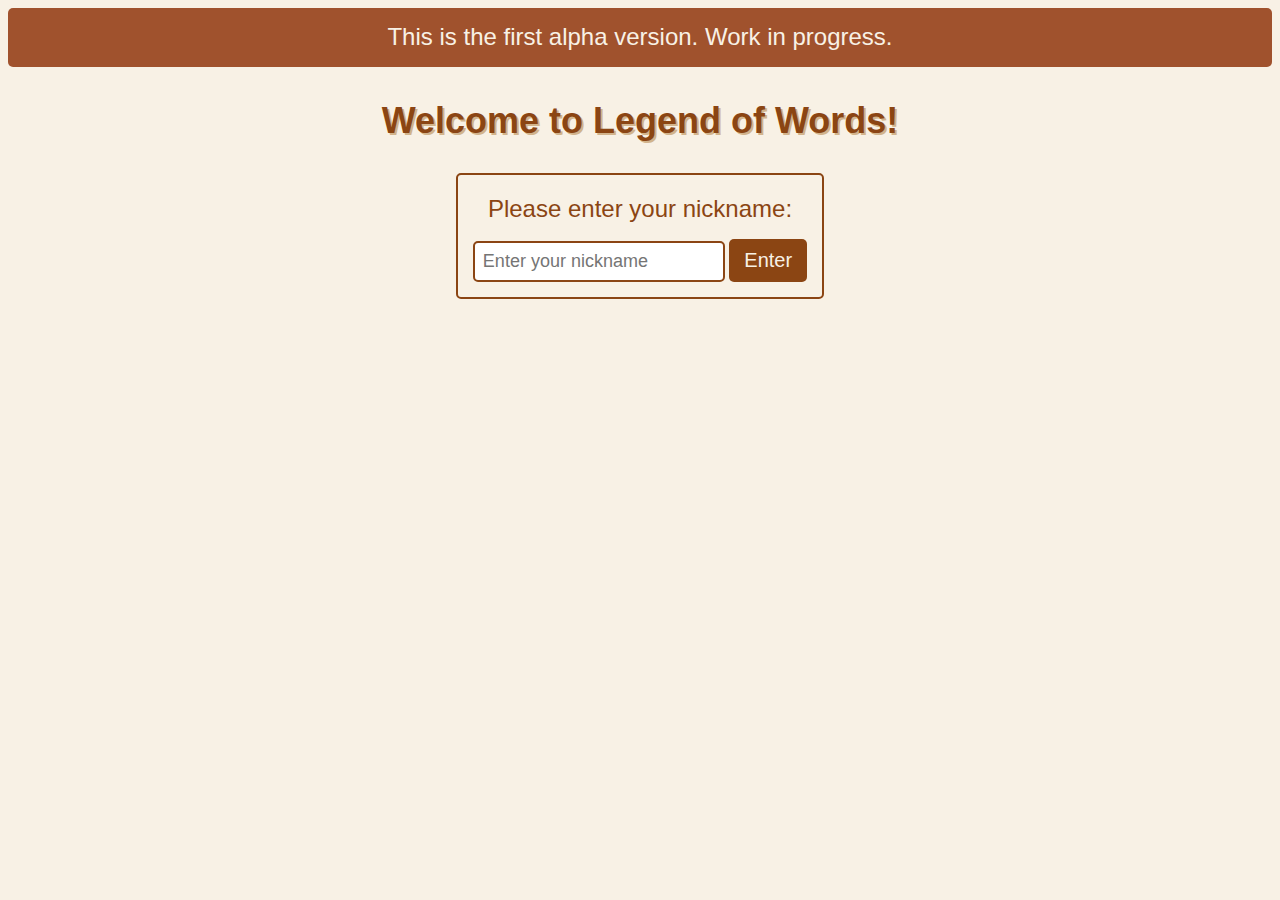
==== public/index.html @ 5403a532 "0.1 - a" ====
<!DOCTYPE html>
<html>
<head>
    <title>Welcome | Legend of Words</title>
    <link rel="stylesheet" href="reg_style.css">
</head>
<body>
    <div class="container">
        <div class="banner">
            <p>This is the first alpha version. Work in progress.</p>
        </div>
        <h1>Welcome to Legend of Words!</h1>
        <div class="input-box">
            <p>Please enter your nickname:</p>
            <input type="text" id="username" placeholder="Enter your nickname">
            <button>Enter</button>
        </div>
    </div>
</body>
</html>
---- public/reg_style.css ----
body {
    background-color: #f8f1e5;
    color: #8b4513;
    font-family: 'Trebuchet MS', 'Lucida Sans Unicode', 'Lucida Grande', 'Lucida Sans', Arial, sans-serif;
    line-height: 1.6;
}

h1 {
    font-size: 36px;
    text-align: center;
    text-shadow: 2px 2px #d2b48c;
}

.container {
    text-align: center;
}

.input-box {
    display: inline-block;
    border: 2px solid #8b4513;
    border-radius: 5px;
    padding: 15px;
}

p {
    font-size: 24px;
    margin-bottom: 10px;
    margin-top: 0px;
}

input[type="text"] {
    padding: 8px;
    font-size: 18px;
    border: 2px solid #8b4513;
    border-radius: 5px;
}

button {
    padding: 10px 15px;
    font-size: 20px;
    background-color: #8b4513;
    color: #f8f1e5;
    border: none;
    border-radius: 5px;
    cursor: pointer;
}

button:hover {
    background-color: #a0522d;
}

.banner {
    background-color: #a0522d;
    color: #f8f1e5;
    font-size: 24px;
    padding-top: 10px; 
    padding-bottom: 1px;
    border-radius: 5px;
}
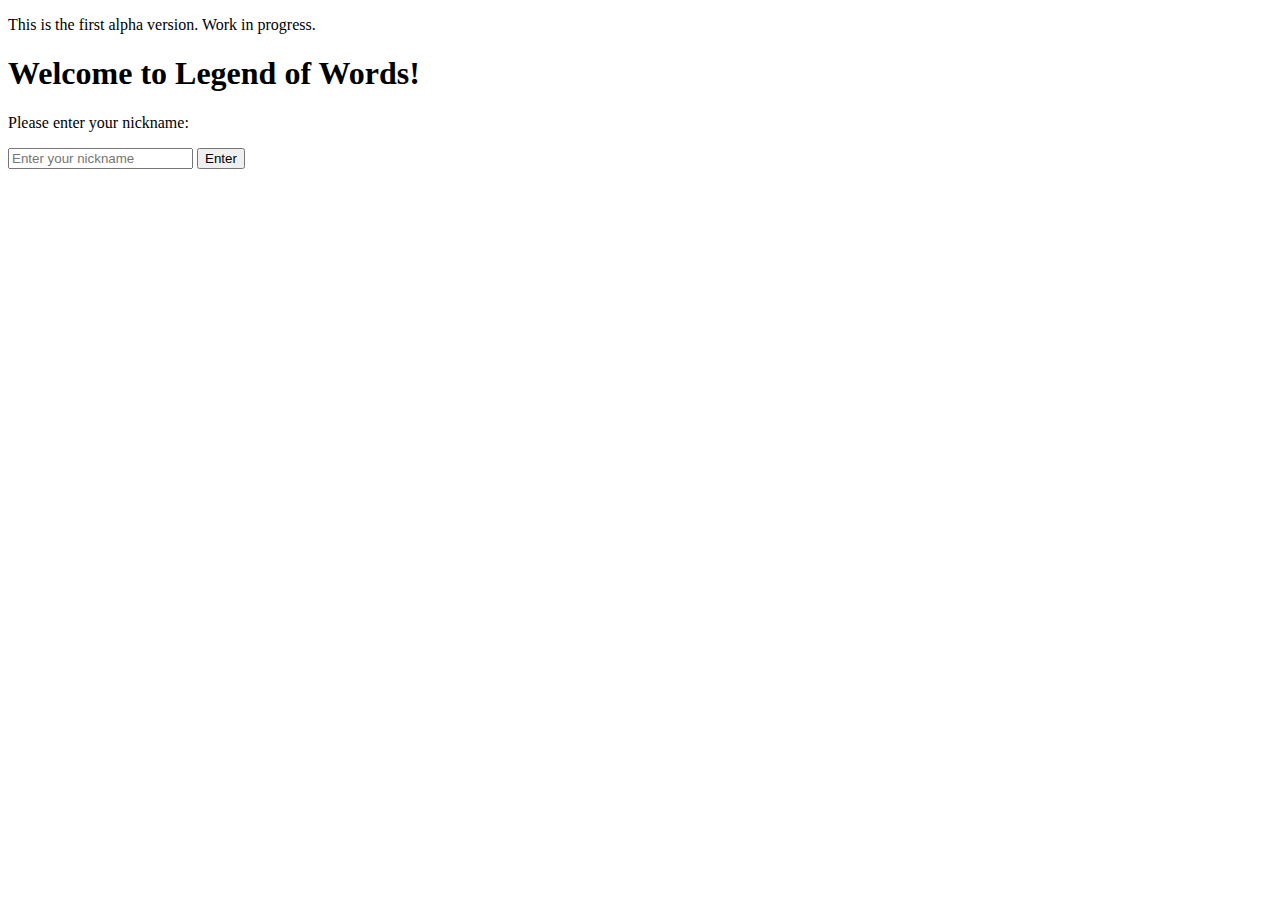
==== commit 36c2c135: "1.0.0" ====
--- a/public/index.html
+++ b/public/index.html
@@ -2,7 +2,7 @@
 <html>
 <head>
     <title>Welcome | Legend of Words</title>
-    <link rel="stylesheet" href="reg_style.css">
+    <link rel="stylesheet" href="/reg_style.css">
 </head>
 <body>
     <div class="container">
@@ -13,8 +13,9 @@
         <div class="input-box">
             <p>Please enter your nickname:</p>
             <input type="text" id="username" placeholder="Enter your nickname">
-            <button>Enter</button>
+            <button onclick="submitNickname()">Enter</button>
         </div>
     </div>
+    <script src="/reg_script.js"></script>
 </body>
 </html>
